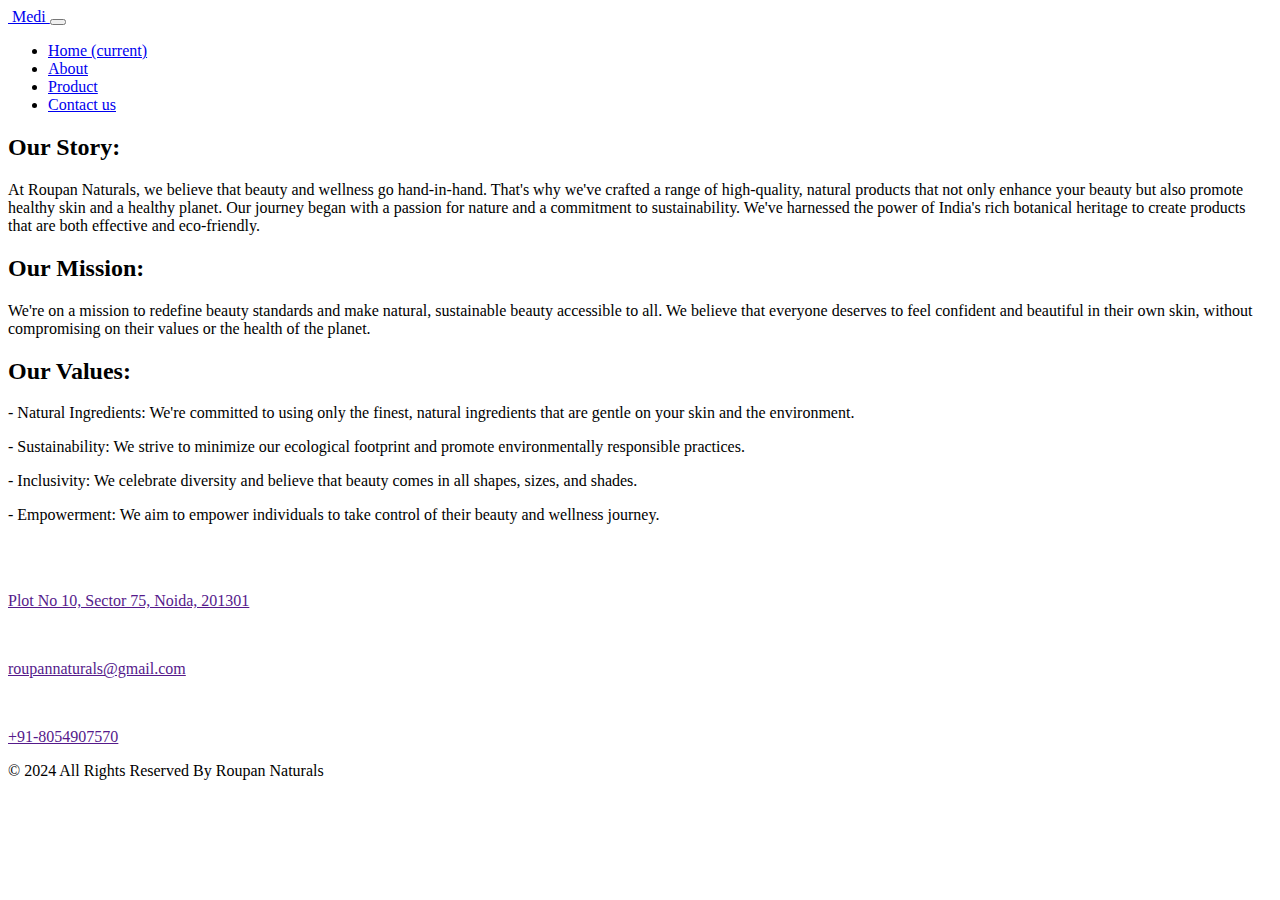
==== about.html @ ce69e2b5 "adding" ====
<!DOCTYPE html>
<html>

<head>
  <!-- Basic -->
  <meta charset="utf-8" />
  <meta http-equiv="X-UA-Compatible" content="IE=edge" />
  <!-- Mobile Metas -->
  <meta name="viewport" content="width=device-width, initial-scale=1, shrink-to-fit=no" />
  <!-- Site Metas -->
  <meta name="keywords" content="" />
  <meta name="description" content="" />
  <meta name="author" content="" />

  <title>Medi</title>

  <!-- slider stylesheet -->
  <link rel="stylesheet" type="text/css"
    href="https://cdnjs.cloudflare.com/ajax/libs/OwlCarousel2/2.1.3/assets/owl.carousel.min.css" />

  <!-- bootstrap core css -->
  <link rel="stylesheet" type="text/css" href="css/bootstrap.css" />

  <!-- fonts style -->
  <link href="https://fonts.googleapis.com/css?family=Dosis:400,500|Poppins:400,700&display=swap" rel="stylesheet" />
  <!-- Custom styles for this template -->
  <link href="css/style.css" rel="stylesheet" />
  <!-- responsive style -->
  <link href="css/responsive.css" rel="stylesheet" />
</head>

<body class="sub_page">
  <div class="hero_area">
    <!-- header section strats -->
    <header class="header_section">
      <div class="container-fluid">
        <nav class="navbar navbar-expand-lg custom_nav-container pt-3">
          <a class="navbar-brand" href="index.html">
            <img src="images/logo.png" alt="" />
            <span>
              Medi
            </span>
          </a>
          <button class="navbar-toggler" type="button" data-toggle="collapse" data-target="#navbarSupportedContent"
            aria-controls="navbarSupportedContent" aria-expanded="false" aria-label="Toggle navigation">
            <span class="navbar-toggler-icon"></span>
          </button>

          <div class="collapse navbar-collapse" id="navbarSupportedContent">
            <div class="d-flex ml-auto flex-column flex-lg-row align-items-center">
              <ul class="navbar-nav  ">
                <li class="nav-item active">
                  <a class="nav-link" href="index.html">Home <span class="sr-only">(current)</span></a>
                </li>
                <li class="nav-item">
                  <a class="nav-link" href="about.html"> About </a>
                </li>
                <li class="nav-item">
                  <a class="nav-link" href="product.html"> Product </a>
                </li>
                <!--
                <li class="nav-item">
                  <a class="nav-link" href="client.html"> Client </a>
                </li>
                -->
                <li class="nav-item">
                  <a class="nav-link" href="contact.html">Contact us</a>
                </li>
              </ul>
            </div>
          </div>
        </nav>
      </div>
    </header>
    <!-- end header section -->
  </div>
  <!-- end hero area -->


  <!-- about section -->
  <section class="about_section layout_padding">
    <div class="about_container">
      <div class="container">
        <div class="detail">
          <h2 class="custom_heading">
            Our Story:
          </h2>
          <p>
            At Roupan Naturals, we believe that beauty and wellness go hand-in-hand. That's why we've crafted a range of high-quality, natural products that not only enhance your beauty but also promote healthy skin and a healthy planet. Our journey began with a passion for nature and a commitment to sustainability. We've harnessed the power of India's rich botanical heritage to create products that are both effective and eco-friendly.
          </p>

          <div>
            <h2 class="custom_heading">
            
              Our Mission:
            </h2>
            <p>
              We're on a mission to redefine beauty standards and make natural, sustainable beauty accessible to all. We believe that everyone deserves to feel confident and beautiful in their own skin, without compromising on their values or the health of the planet.          </p>
              
            
          </div>
        </div>
        <div class="detail-2">

          <h2 class="custom_heading">
            Our Values:
          </h2>

        <p> - Natural Ingredients: We're committed to using only the finest, natural ingredients that are gentle on your skin and the environment. </p> 
         <p>- Sustainability: We strive to minimize our ecological footprint and promote environmentally responsible practices.</p> 
        <p>  - Inclusivity: We celebrate diversity and believe that beauty comes in all shapes, sizes, and shades. <p>  
       <p>  - Empowerment: We aim to empower individuals to take control of their beauty and wellness journey.</p> 



         
         <!-- <p>
            It is a long established fact that a reader will be distracted by the readable content of a page when
            looking at its layout. The point of g it
          </p>
        -->
        </div>
      </div>
    </div>
  </section>


  <!-- end about section -->



  <!-- info section -->
  <section class="info_section layout_padding">
    <div class="container layout_padding-top  layout_padding2-bottom">
      <div class="logo-box">
        <a href="index.html">
          <img src="images/info-logo.png" alt="">
        </a>
      </div>
      <div class="info_items">
        <a href="">
          <div class="item ">
            <div class="img-box box-1">
              <img src="images/location-white.png" alt="" />
            </div>
            <div class="detail-box">
              <p>
               Plot No 10, Sector 75, Noida, 201301
              </p>
            </div>
          </div>
        </a>
        <a href="">
          <div class="item ">
            <div class="img-box box-3">
              <img src="images/envelope-white.png" alt="" />
            </div>
            <div class="detail-box">
              <p>
                roupannaturals@gmail.com
              </p>
            </div>
          </div>
        </a>
        <a href="">
          <div class="item ">
            <div class="img-box box-2">
              <img src="images/telephone-white.png" alt="" />
            </div>
            <div class="detail-box">
              <p>
                +91-8054907570
              </p>
            </div>
          </div>
        </a>

      </div>
    </div>
  </section>

  <!-- end info_section -->

  <!-- footer section -->
   <!-- footer section -->
   <section class="container-fluid footer_section">
    <p>
      &copy; 2024 All Rights Reserved By Roupan Naturals
      <a href="roupannaturals.com"></a>
    </p>
  </section>
  <!-- footer section -->

  <script type="text/javascript" src="js/jquery-3.4.1.min.js"></script>
  <script type="text/javascript" src="js/bootstrap.js"></script>
</body>

</html>
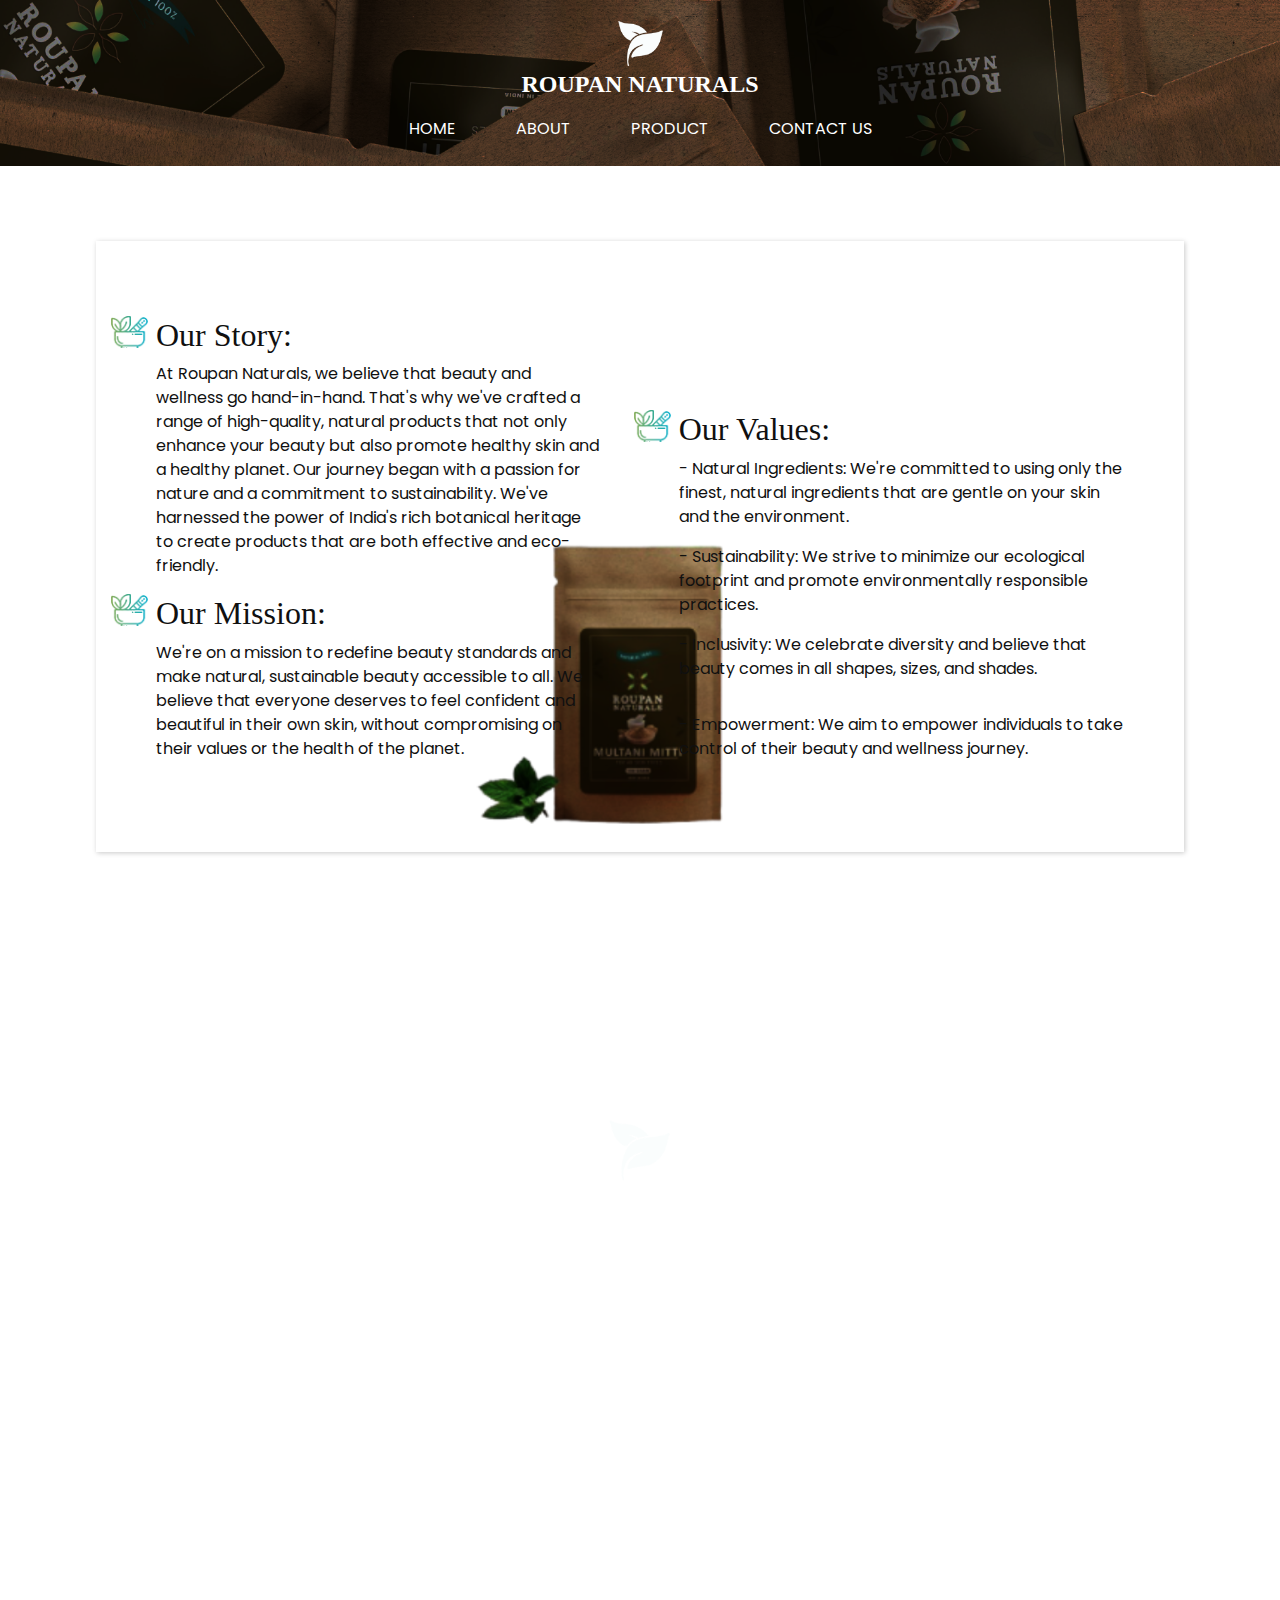
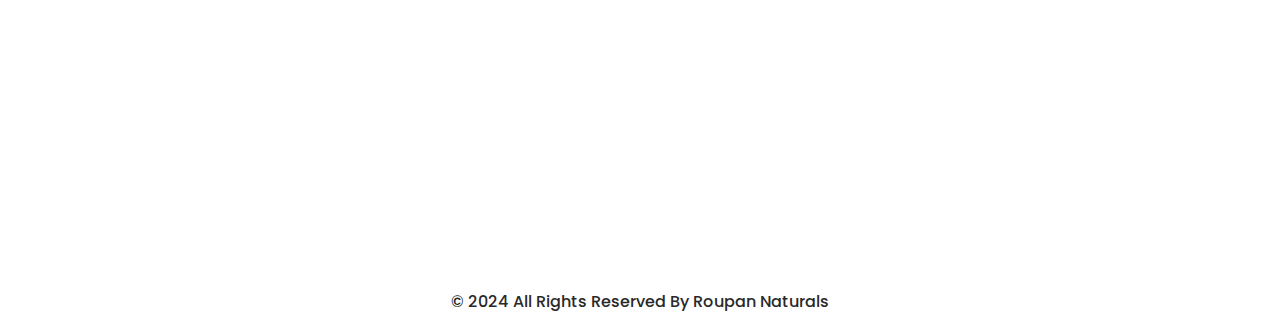
==== commit 7b2e81ec: "Test" ====
--- a/about.html
+++ b/about.html
@@ -12,7 +12,7 @@
   <meta name="description" content="" />
   <meta name="author" content="" />
 
-  <title>Medi</title>
+  <title>Roupan Naturals</title>
 
   <!-- slider stylesheet -->
   <link rel="stylesheet" type="text/css"
@@ -38,7 +38,7 @@
           <a class="navbar-brand" href="index.html">
             <img src="images/logo.png" alt="" />
             <span>
-              Medi
+              Roupan Naturals
             </span>
           </a>
           <button class="navbar-toggler" type="button" data-toggle="collapse" data-target="#navbarSupportedContent"
--- a/css/style.css
+++ b/css/style.css
@@ -0,0 +1,592 @@
+@font-face {
+  font-family: "Ethnocentric";
+  src: url("../fonts/ethnocentric/ethnocentric rg.ttf") format("ttf");
+  font-weight: 400;
+}
+
+@font-face {
+  font-family: "Ethnocentric";
+  src: url("../fonts/ethnocentric/ethnocentric rg it.ttf") format("ttf");
+  font-weight: 400;
+}
+
+@font-face {
+  font-family: "poppins";
+  src: url("../fonts/ethnocentric/Poppins-Regular.ttf") format("ttf");
+  font-weight: 400;
+}
+
+@font-face {
+  font-family: "poppins";
+  src: url("../fonts/ethnocentric/Poppins-Bold.ttf") format("ttf");
+  font-weight: bold;
+}
+
+h1,
+h2,
+h3 {
+  font-family: "Ethnocentric";
+}
+
+body {
+  font-family: "poppins", sans-serif;
+  color: #101010;
+  background-color: #ffffff;
+}
+
+.layout_padding {
+  padding: 75px 0;
+}
+
+.layout_padding2 {
+  padding: 45px 0;
+}
+
+.layout_padding2-top {
+  padding-top: 45px;
+}
+
+.layout_padding2-bottom {
+  padding-bottom: 45px;
+}
+
+.layout_padding-top {
+  padding-top: 75px;
+}
+
+.layout_padding-bottom {
+  padding-bottom: 75px;
+}
+
+.custom_heading {
+  position: relative;
+}
+
+.custom_heading::before {
+  position: absolute;
+  content: "";
+  left: -45px;
+  width: 37px;
+  height: 32px;
+  background-image: url(../images/herbal.png);
+  background-size: cover;
+}
+
+/*header section*/
+.hero_area {
+  height: 98vh;
+  background-image: url(../images/hero2.png);
+  background-size: cover;
+  background-attachment: fixed;
+}
+
+.sub_page .hero_area {
+  height: auto;
+}
+
+.hero_area.sub_pages {
+  height: auto;
+}
+
+.header_section .container-fluid {
+  padding-right: 25px;
+  padding-left: 25px;
+}
+
+.header_section .nav_container {
+  margin: 0 auto;
+}
+
+.custom_nav-container.navbar-expand-lg .navbar-nav .nav-link {
+  padding: 10px 30px;
+  color: #ffffff;
+  text-align: center;
+  text-transform: uppercase;
+}
+
+a,
+a:hover,
+a:focus {
+  text-decoration: none;
+}
+
+a:hover,
+a:focus {
+  color: initial;
+}
+
+.btn,
+.btn:focus {
+  outline: none !important;
+  -webkit-box-shadow: none;
+          box-shadow: none;
+}
+
+.navbar-brand,
+.navbar-brand:hover {
+  text-transform: uppercase;
+  font-weight: bold;
+  font-size: 24px;
+  color: #fafcfd;
+}
+
+.custom_nav-container .nav_search-btn {
+  background-image: url(../images/search-icon.png);
+  background-size: 22px;
+  background-repeat: no-repeat;
+  background-position-y: 7px;
+  width: 35px;
+  height: 35px;
+  padding: 0;
+  border: none;
+}
+
+.navbar-brand {
+  display: -webkit-box;
+  display: -ms-flexbox;
+  display: flex;
+  -webkit-box-align: center;
+      -ms-flex-align: center;
+          align-items: center;
+  -webkit-box-orient: vertical;
+  -webkit-box-direction: normal;
+      -ms-flex-direction: column;
+          flex-direction: column;
+  align-items: center;
+  margin-right: 0;
+}
+
+.navbar-brand img {
+  width: 45px;
+}
+
+.navbar-brand span {
+  font-size: 24px;
+  font-weight: 700;
+  color: #ffffff;
+  font-family: "Ethnocentric";
+}
+
+.custom_nav-container {
+  z-index: 99999;
+  padding: 15px 0;
+  -webkit-box-orient: vertical;
+  -webkit-box-direction: normal;
+      -ms-flex-direction: column;
+          flex-direction: column;
+  -webkit-box-align: center;
+      -ms-flex-align: center;
+          align-items: center;
+}
+
+.custom_nav-container .navbar-toggler {
+  outline: none;
+}
+
+.custom_nav-container .navbar-toggler .navbar-toggler-icon {
+  background-image: url(../images/menu.png);
+  background-size: 35px;
+}
+
+/*end header section*/
+.hero_section {
+  text-align: center;
+  color: #ffffff;
+  display: -webkit-box;
+  display: -ms-flexbox;
+  display: flex;
+  -webkit-box-orient: vertical;
+  -webkit-box-direction: normal;
+      -ms-flex-direction: column;
+          flex-direction: column;
+  -webkit-box-pack: center;
+      -ms-flex-pack: center;
+          justify-content: center;
+  height: 75%;
+}
+
+.hero_section h1 {
+  font-size: 85px;
+  display: -webkit-box;
+  display: -ms-flexbox;
+  display: flex;
+  -webkit-box-pack: justify;
+      -ms-flex-pack: justify;
+          justify-content: space-between;
+  width: 85%;
+  margin: 0 auto;
+}
+
+.hero_section .hero_btn-box a {
+  display: inline-block;
+  padding: 12px 55px;
+  background-color: transparent;
+  border: 1.5px solid #ffffff;
+  color: #ffffff;
+  margin-top: 55px;
+  text-transform: uppercase;
+}
+
+.hero_section .hero_btn-box a:hover {
+  background-color: #ffffff;
+  color: #00ff00;
+}
+
+.sub_page .about_section .about_container {
+  margin-top: 0;
+}
+
+.about_section .about_container {
+  width: 85%;
+  margin-left: auto;
+  margin-right: auto;
+  padding: 75px 45px;
+  background-image: url(../images/about.png);
+  background-size: auto 100%;
+  background-color: #fff;
+  background-position: center;
+  background-repeat: no-repeat;
+  margin-top: -150px;
+  -webkit-box-shadow: 1px 1px 5px 0px rgba(0, 0, 0, 0.21);
+  box-shadow: 1px 1px 5px 0px rgba(0, 0, 0, 0.21);
+}
+
+.about_section .about_container .container {
+  display: -webkit-box;
+  display: -ms-flexbox;
+  display: flex;
+  -webkit-box-pack: justify;
+      -ms-flex-pack: justify;
+          justify-content: space-between;
+}
+
+.about_section .about_container .container > div {
+  width: 46%;
+}
+
+.about_section .detail a {
+  display: inline-block;
+  padding: 14px 35px;
+  background-color: transparent;
+  border: 1.5px solid #00ff00;
+  color: #00ff00;
+  color: #3cff3c;
+  margin-top: 75%;
+}
+
+.about_section .detail a:hover {
+  background-color: #00ff00;
+  color: #ffffff;
+}
+
+.about_section .detail-2 {
+  display: -webkit-box;
+  display: -ms-flexbox;
+  display: flex;
+  -webkit-box-orient: vertical;
+  -webkit-box-direction: normal;
+      -ms-flex-direction: column;
+          flex-direction: column;
+  -webkit-box-pack: end;
+      -ms-flex-pack: end;
+          justify-content: flex-end;
+}
+
+.product_section .container {
+  display: -webkit-box;
+  display: -ms-flexbox;
+  display: flex;
+  -ms-flex-wrap: wrap;
+      flex-wrap: wrap;
+}
+
+.product_section .img-box {
+  margin: 1%;
+  display: -webkit-box;
+  display: -ms-flexbox;
+  display: flex;
+}
+
+.product_section .img-box img {
+  width: 100%;
+}
+
+.product_section .img-box.box-1, .product_section .img-box.box-3 {
+  width: 43%;
+}
+
+.product_section .img-box.box-2, .product_section .img-box.box-4 {
+  width: 53%;
+}
+
+.product_section a {
+  display: inline-block;
+  padding: 14px 35px;
+  background-color: transparent;
+  border: 1.5px solid #00ff00;
+  color: #00ff00;
+  color: #3cff3c;
+}
+
+.product_section a:hover {
+  background-color: #00ff00;
+  color: #ffffff;
+}
+
+.why_section .why_container .img_box {
+  width: 85%;
+  margin: 0 auto;
+}
+
+.why_section .why_container .img_box img {
+  width: 100%;
+}
+
+.why_section a {
+  display: inline-block;
+  padding: 14px 35px;
+  background-color: transparent;
+  border: 1.5px solid #00ff00;
+  color: #00ff00;
+  color: #3cff3c;
+}
+
+.why_section a:hover {
+  background-color: #00ff00;
+  color: #ffffff;
+}
+
+.contact_section {
+  color: #fff;
+  background: url(../images/contact-bg.jpg);
+  background-size: cover;
+  background-repeat: no-repeat;
+  background-attachment: fixed;
+}
+
+.contact_section h2::before {
+  background-image: url(../images/herbal-white.png);
+}
+
+.contact_section input {
+  width: 100%;
+  border: 0;
+  height: 50px;
+  border-radius: 30px;
+  margin: 20px 0;
+  padding-left: 25px;
+  background-color: #ffffff;
+  outline: none;
+  color: #101010;
+}
+
+.contact_section input::-webkit-input-placeholder {
+  color: #131313;
+}
+
+.contact_section input:-ms-input-placeholder {
+  color: #131313;
+}
+
+.contact_section input::-ms-input-placeholder {
+  color: #131313;
+}
+
+.contact_section input::placeholder {
+  color: #131313;
+}
+
+.contact_section input.message-box {
+  height: 150px;
+}
+
+.contact_section button {
+  background-color: #e92c06;
+  padding: 15px 55px;
+  outline: none;
+  border: none;
+  border-radius: 30px;
+  border: 1px solid #e92c06;
+  color: #fff;
+  font-weight: bold;
+}
+
+.contact_section button:hover {
+  color: #e92c06;
+  background-color: transparent;
+}
+
+.client_section .client_container {
+  width: 90%;
+  margin: 0 auto;
+  display: -webkit-box;
+  display: -ms-flexbox;
+  display: flex;
+  -webkit-box-align: center;
+      -ms-flex-align: center;
+          align-items: center;
+}
+
+.client_section .img_box {
+  display: -webkit-box;
+  display: -ms-flexbox;
+  display: flex;
+  -webkit-box-align: center;
+      -ms-flex-align: center;
+          align-items: center;
+  -webkit-box-pack: center;
+      -ms-flex-pack: center;
+          justify-content: center;
+  min-width: 225px;
+  min-height: 225px;
+  border-radius: 100%;
+  background: -webkit-gradient(linear, left top, right top, from(#afad04), to(#5da802));
+  background: linear-gradient(to right, #afad04, #5da802);
+  margin-right: 15px;
+}
+
+.client_section .img_box img {
+  width: 75%;
+}
+
+.client_section .detail_box {
+  padding: 25px;
+  background: -webkit-gradient(linear, left top, left bottom, from(#afad04), to(#5da802));
+  background: linear-gradient(to bottom, #afad04, #5da802);
+  color: #ffffff;
+  display: -webkit-box;
+  display: -ms-flexbox;
+  display: flex;
+  -webkit-box-align: center;
+      -ms-flex-align: center;
+          align-items: center;
+}
+
+.client_section .detail_box h5 {
+  font-weight: bold;
+  display: -webkit-box;
+  display: -ms-flexbox;
+  display: flex;
+  -webkit-box-orient: vertical;
+  -webkit-box-direction: normal;
+      -ms-flex-direction: column;
+          flex-direction: column;
+  -webkit-box-align: center;
+      -ms-flex-align: center;
+          align-items: center;
+  margin-right: 35px;
+}
+
+.client_section .carousel-indicators {
+  -webkit-box-pack: end;
+      -ms-flex-pack: end;
+          justify-content: flex-end;
+  width: 90%;
+  margin: 0 auto;
+  bottom: 30px;
+}
+
+.client_section .carousel-indicators li {
+  background-color: #0f0f0f;
+  margin: 0;
+  height: 15px;
+  width: 35px;
+  opacity: 1;
+}
+
+.client_section .carousel-indicators li.active {
+  background-color: #46a102;
+}
+
+.info_section {
+  background-image: url(../images/info-bg.jpg);
+  background-size: cover;
+  background-attachment: fixed;
+}
+
+.info_section .logo-box {
+  width: 200px;
+  margin: 0 auto 75px auto;
+}
+
+.info_section .logo-box img {
+  width: 100%;
+}
+
+.info_items {
+  width: 65%;
+  margin: 0 auto;
+  display: -webkit-box;
+  display: -ms-flexbox;
+  display: flex;
+  -webkit-box-orient: vertical;
+  -webkit-box-direction: normal;
+      -ms-flex-direction: column;
+          flex-direction: column;
+  -webkit-box-align: center;
+      -ms-flex-align: center;
+          align-items: center;
+  -webkit-box-pack: justify;
+      -ms-flex-pack: justify;
+          justify-content: space-between;
+}
+
+.info_items .item {
+  display: -webkit-box;
+  display: -ms-flexbox;
+  display: flex;
+  -webkit-box-orient: vertical;
+  -webkit-box-direction: normal;
+      -ms-flex-direction: column;
+          flex-direction: column;
+  -webkit-box-align: center;
+      -ms-flex-align: center;
+          align-items: center;
+  text-align: center;
+  margin-bottom: 25px;
+}
+
+.info_items .item .img-box {
+  width: 50px;
+  border-radius: 100%;
+  background-repeat: no-repeat;
+  background-position: center;
+  margin-bottom: 15px;
+}
+
+.info_items .item .img-box img {
+  width: 100%;
+}
+
+.info_items .item .detail-box {
+  margin-top: 10px;
+  color: #fff;
+}
+
+.info_items {
+  position: relative;
+}
+
+.info_items a {
+  position: relative;
+}
+
+/* footer section*/
+.footer_section {
+  background-color: #ffffff;
+  padding: 20px;
+  font-weight: 500;
+}
+
+.footer_section p {
+  color: #292929;
+  margin: 0;
+  text-align: center;
+}
+
+.footer_section a {
+  color: #292929;
+}
+
+/* end footer section*/
+/*# sourceMappingURL=style.css.map */--- a/css/responsive.css
+++ b/css/responsive.css
@@ -0,0 +1,104 @@
+@media (max-width: 1120px) {
+    .hero_area {
+        height: auto;
+    }
+
+    .hero_btn-box {
+        margin-bottom: 150px;
+    }
+
+
+}
+
+@media (max-width: 992px) {
+    .custom_nav-container {
+        flex-direction: row;
+    }
+}
+
+@media (max-width: 768px) {
+    .about_section .about_container .container {
+        flex-direction: column;
+    }
+
+    .about_section .about_container {
+        width: 90%;
+    }
+
+    .about_section .about_container .container>div {
+        width: 95%;
+    }
+
+    .about_section .detail a {
+        margin: 25px auto 35px auto;
+    }
+
+    .about_section .detail a {
+
+        background-color: #00ff00;
+        color: #ffffff;
+
+    }
+
+    .client_section .client_container {
+        width: 100%;
+    }
+
+    .client_section .carousel-indicators {
+        justify-content: center;
+    }
+}
+
+@media (max-width: 576px) {
+    .hero_section h1 {
+        font-size: 58px;
+    }
+
+    .product_section .container {
+        flex-direction: column;
+        align-items: center;
+    }
+
+    .product_section .img-box.box-1,
+    .product_section .img-box.box-3,
+    .product_section .img-box.box-2,
+    .product_section .img-box.box-4 {
+        width: auto;
+        margin: 15px 25px;
+
+    }
+
+    .client_section .client_container {
+        flex-direction: column;
+    }
+
+    .client_section .img_box {
+        margin-bottom: 25px;
+    }
+
+    .client_section .detail_box {
+        flex-direction: column;
+        text-align: center;
+    }
+
+    .client_section .detail_box h5 {
+        flex-direction: row;
+    }
+
+}
+
+@media (max-width: 480px) {
+    .hero_section h1 {
+        font-size: 36px;
+    }
+}
+
+@media (max-width: 420px) {}
+
+@media (max-width: 360px) {}
+
+@media (min-width: 1200px) {
+    .container {
+        max-width: 1170px;
+    }
+}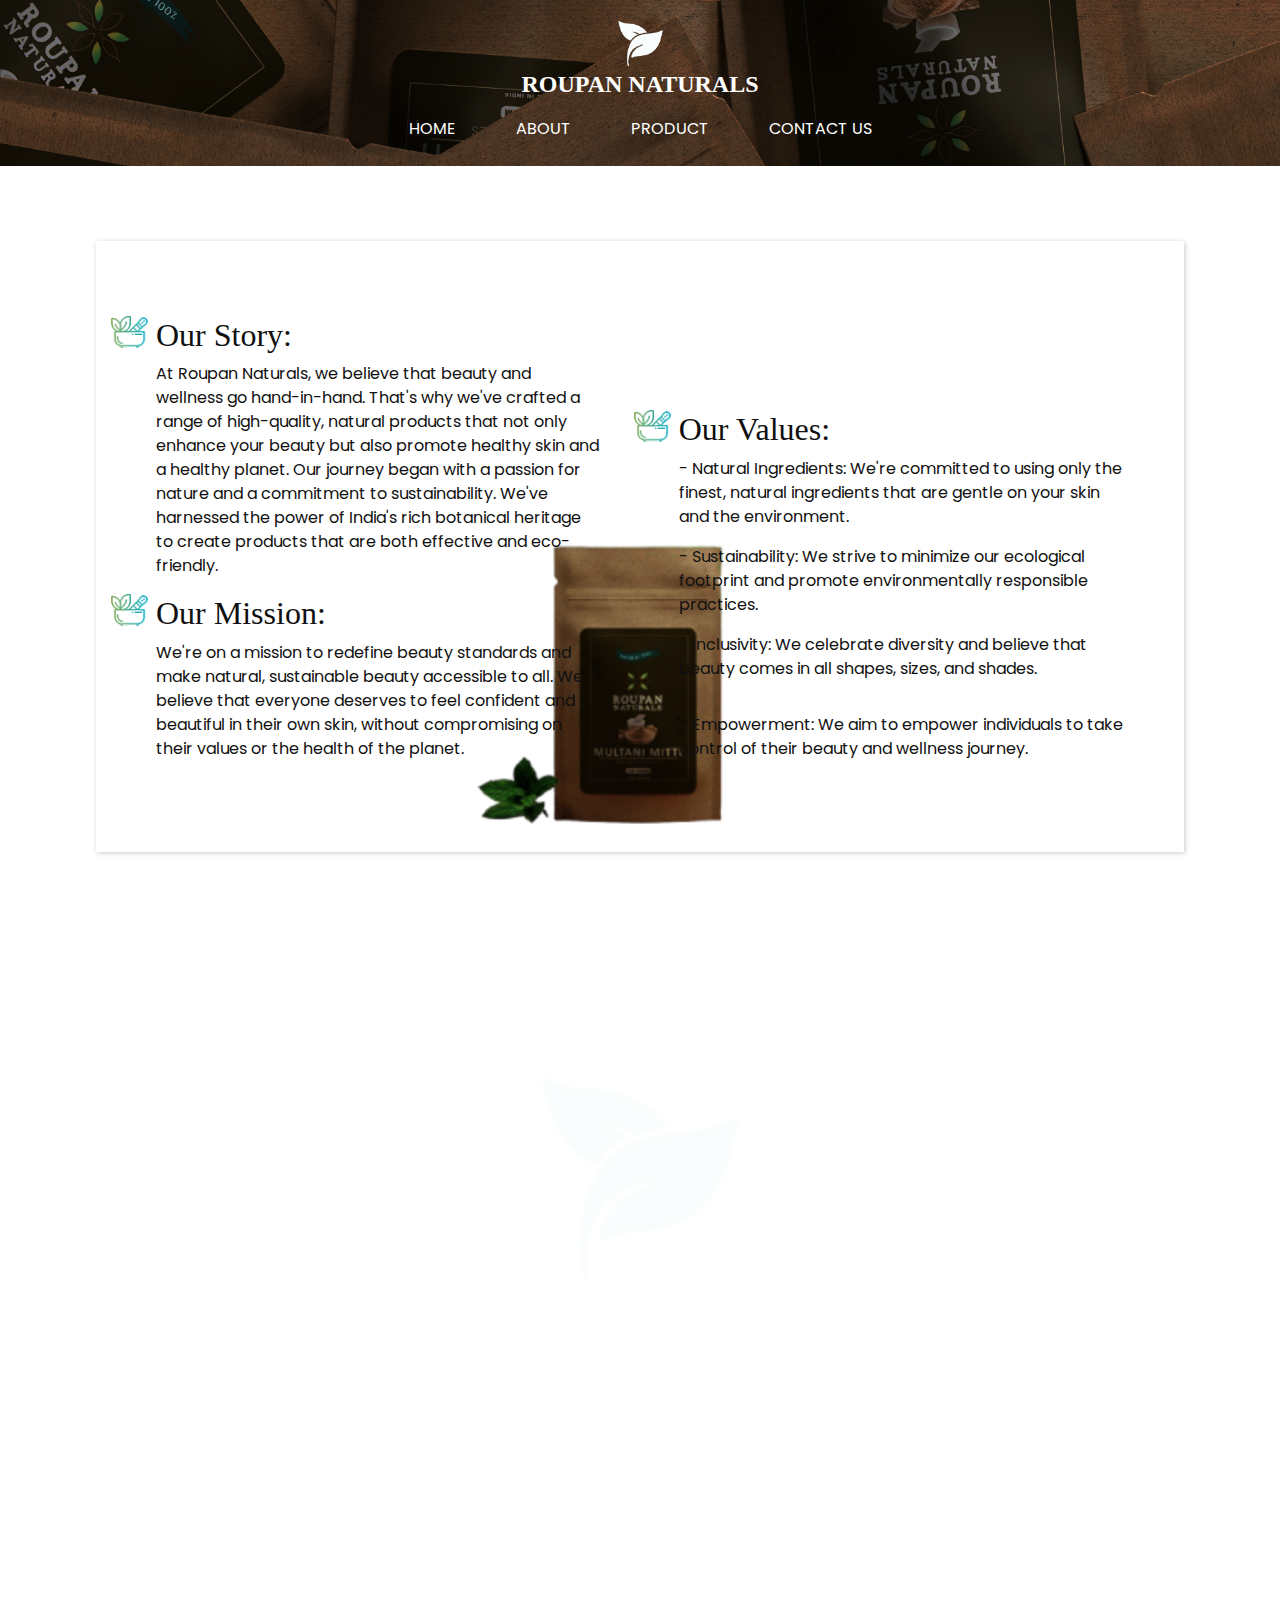
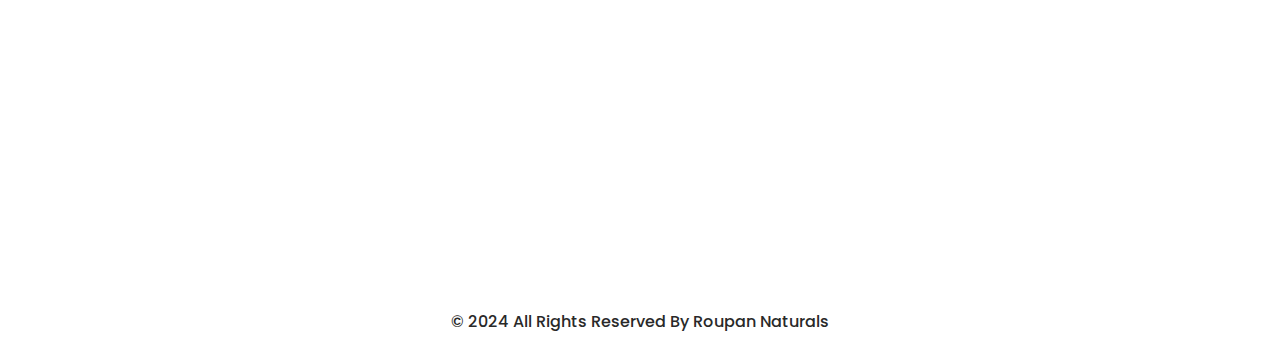
==== commit d68e0177: "code commit" ====
--- a/about.html
+++ b/about.html
@@ -134,7 +134,7 @@
     <div class="container layout_padding-top  layout_padding2-bottom">
       <div class="logo-box">
         <a href="index.html">
-          <img src="images/info-logo.png" alt="">
+          <img src="images/logo.png" alt="">
         </a>
       </div>
       <div class="info_items">
